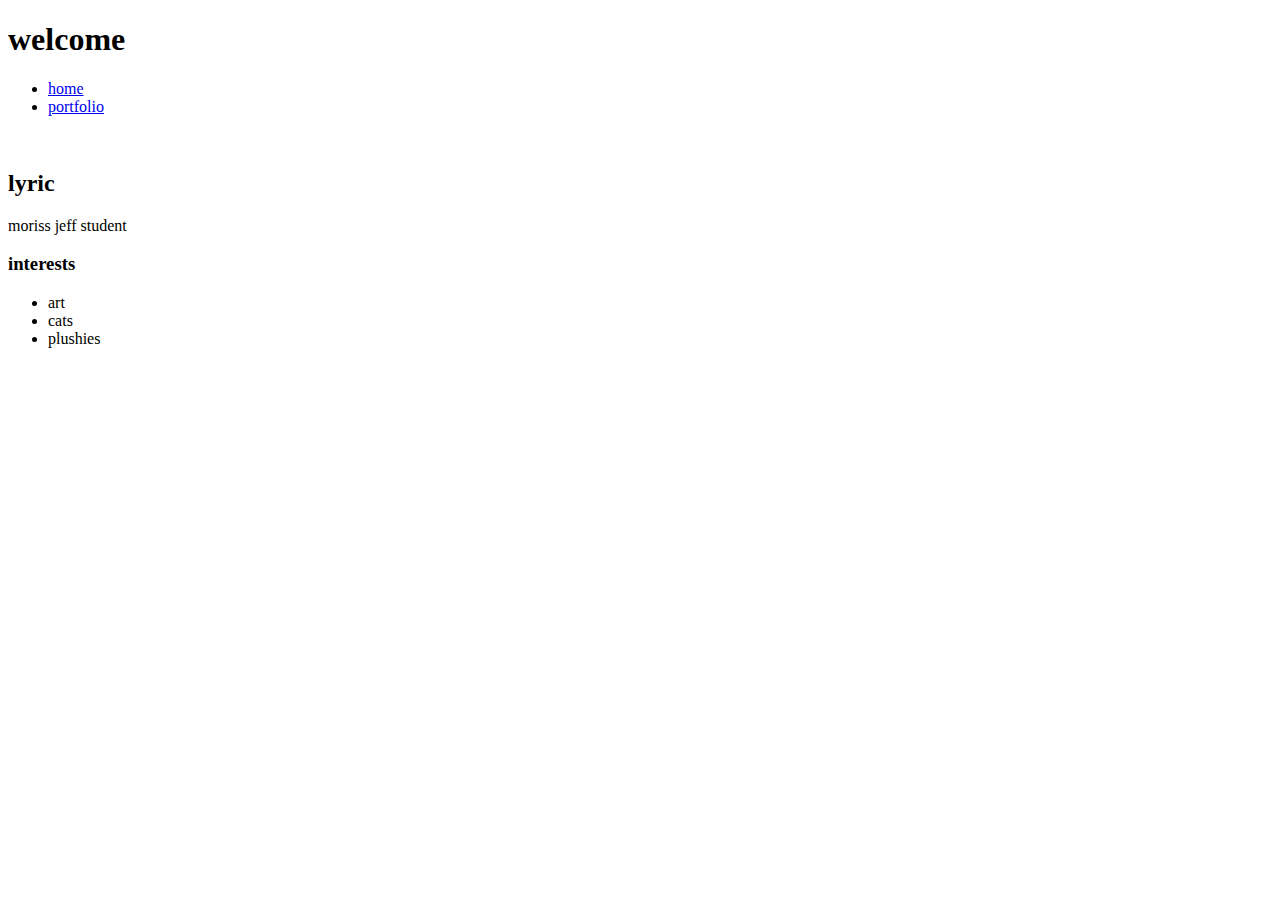
==== index.html @ d7961947 "add index.html and css files" ====
<!DOCTYPE HTML>
<html>
    <head>
        <title>meleiles art colection</title>
    </head>
    <body>
        <!-- Visible HTML elements GO HERE  -->
        <div> 
            <nav>
                <h1>welcome</h1>
                <ul>
                    <li>
                        <a href="index.html">home</a>
                    </li>
                    <li>
                        <a href="portfolio.html">portfolio</a>
                    </li>
                </ul>
            </nav>
    
            <main>
                <!-- Sidebar section -->
                <div>
                    <img src="https://i.kym-cdn.com/photos/images/original/001/714/547/375.jpg" alt="">
                </div>

                <!-- Content section -->
                <div>
                    <h2>lyric</h2>
                    <p>moriss jeff student</p>
                    <!-- intrest section -->
                    <div>
                        <h3>interests</h3>
                        <ul>
                        <li>art</li>
                        <li>cats</li>
                        <li>plushies</li>
                    </ul>
                </div>
                </div>
            </main>
        </div>
    </body>
</html>
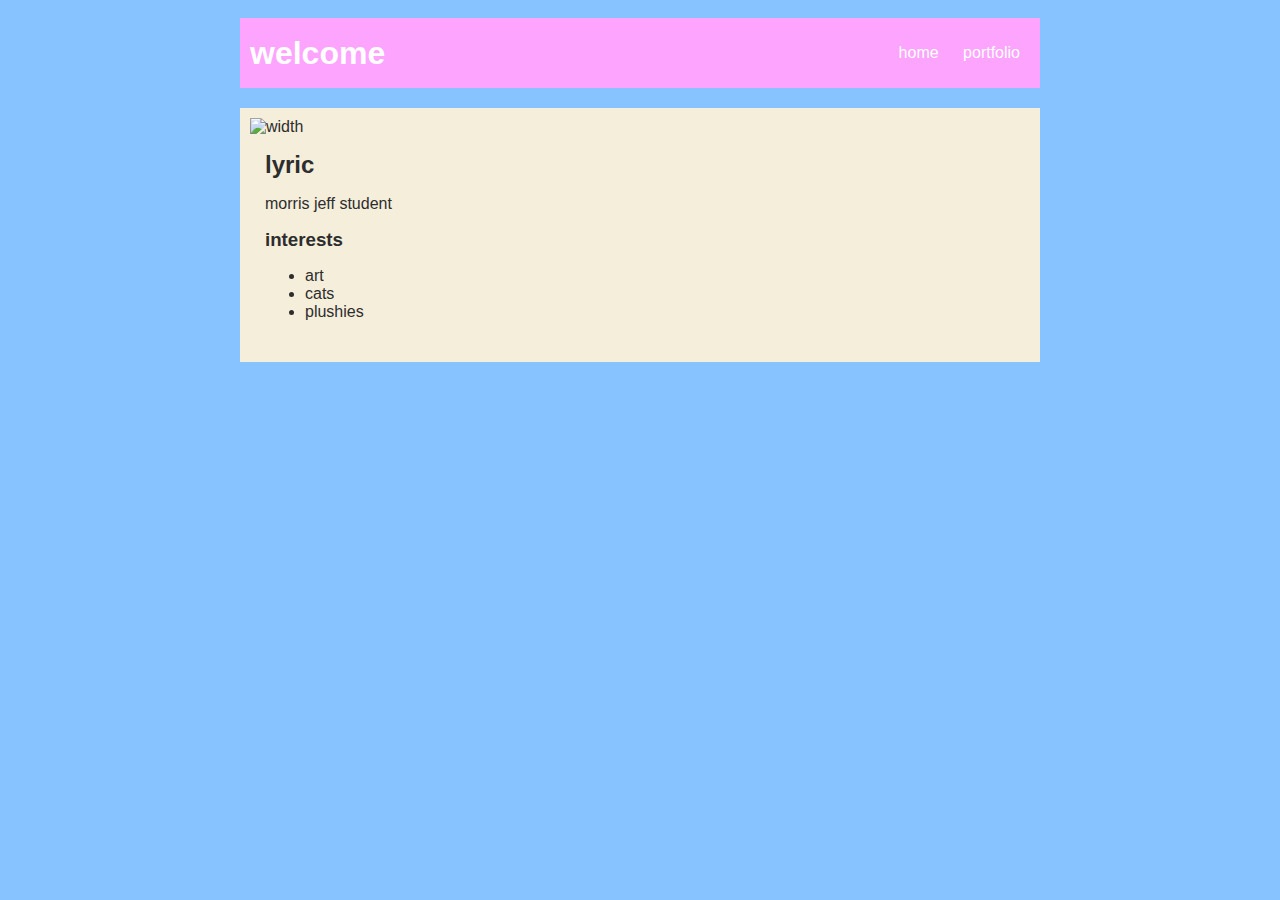
==== commit a712157c: "add portfolio.html file" ====
--- a/index.html
+++ b/index.html
@@ -1,35 +1,37 @@
 <!DOCTYPE HTML>
 <html>
     <head>
-        <title>meleiles art colection</title>
+        <title>kittyfire's art center</title>
+        <link rel="stylesheet" href="style.css">
     </head>
     <body>
+        </div>
         <!-- Visible HTML elements GO HERE  -->
-        <div> 
+        <div id="all-contents"> 
             <nav>
                 <h1>welcome</h1>
-                <ul>
-                    <li>
+                <ul id="nav-ul">
+                    <li class="nav-li">
                         <a href="index.html">home</a>
-                    </li>
-                    <li>
+                    </li class="nav-li">
+                    <li class="nav-li">
                         <a href="portfolio.html">portfolio</a>
-                    </li>
-                </ul>
+                    </li class="nav-li">
+                </ul id="nav-ul">
             </nav>
     
             <main>
                 <!-- Sidebar section -->
-                <div>
-                    <img src="https://i.kym-cdn.com/photos/images/original/001/714/547/375.jpg" alt="">
+                <div class="sidebar">
+                    <img class sidebar-img src=https://i.kym-cdn.com/photos/images/newsfeed/002/076/543/68d alt="width" 
                 </div>
 
                 <!-- Content section -->
-                <div>
+                <div class="content">
                     <h2>lyric</h2>
-                    <p>moriss jeff student</p>
+                    <p>morris jeff student</p>
                     <!-- intrest section -->
-                    <div>
+                    <div id interest>
                         <h3>interests</h3>
                         <ul>
                         <li>art</li>
@@ -41,4 +43,4 @@
             </main>
         </div>
     </body>
-</html>+</html>
--- a/style.css
+++ b/style.css
@@ -0,0 +1,87 @@
+body {
+    background: rgb(135, 195, 255);
+    color: rgb(45, 45, 45);
+    padding: 10px;
+    font-family: arial;
+}
+#all-contents {
+  max-width: 800px;
+    margin: auto;
+}
+
+/* navigation menu */
+nav {
+    background: rgb(253, 164, 255);
+   margin: 0 auto;
+   margin-bottom: 20px;
+    display: flex;
+    padding: 10px;
+}
+h1 {
+    display: flex;
+    align-items: center;
+    color: white;
+    flex: 1;
+    margin: 0;
+}
+#nav-ul {
+    list-style-image: none;
+}
+.nav-li {
+    display: inline-block;
+    padding: 0 10px;
+}
+a {
+    text-decoration: none;
+    color: #fff;
+}
+
+/* main container area beneath menu */
+main {
+    background: rgb(245, 238, 219);
+    display: flex;
+}
+.sidebar {
+    margin-right: 25px;
+    padding: 10px;
+}
+.sidebar-img { 
+    width: 22px;
+}
+.content {
+    flex: 1;
+    padding: 15px;
+}
+
+/* portfolio styles */
+#interests {
+    border: 4px hsl(0, 0%, 100%) ridge;
+    padding: 8px;
+}
+h2, h3 {
+    margin: 0px;
+}
+.content h1 {
+    color: black;
+}
+
+#portfolio {
+    list-style-type: none;
+    padding-left: 0;
+}
+
+#portfolio li {
+    background: rgb(120, 187, 253)
+    padding: 10px;
+    border-radius: 10px;
+    margin-bottom: 10px;
+}
+
+#portfolio li:hover {
+    background: #98ff8a;
+}
+
+#portfolio a {
+    text-decoration: none;
+    color: #454545;
+}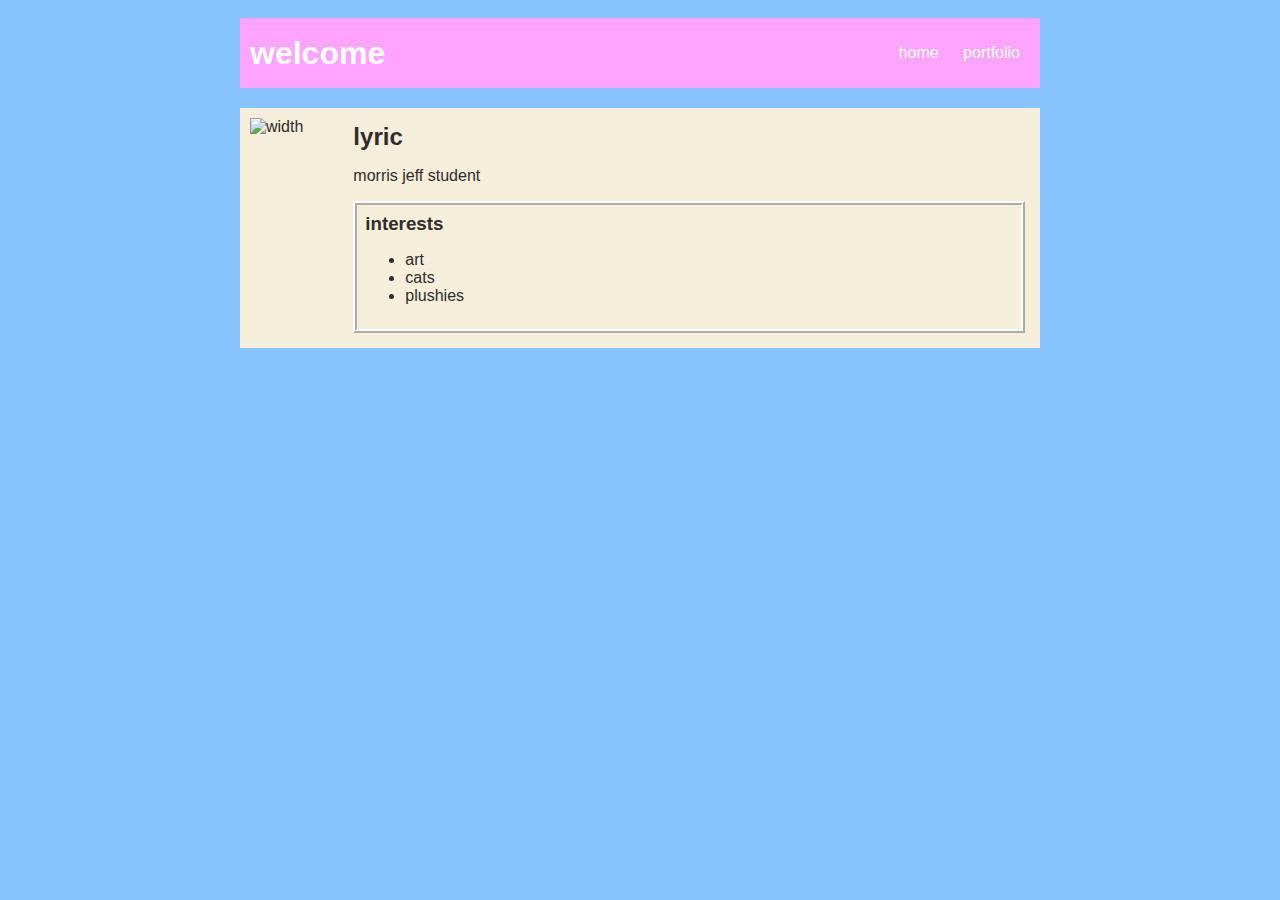
==== commit 28b608d5: "refactor to create 100 circles using loops" ====
--- a/index.html
+++ b/index.html
@@ -5,7 +5,7 @@
         <link rel="stylesheet" href="style.css">
     </head>
     <body>
-        </div>
+        
         <!-- Visible HTML elements GO HERE  -->
         <div id="all-contents"> 
             <nav>
@@ -23,7 +23,7 @@
             <main>
                 <!-- Sidebar section -->
                 <div class="sidebar">
-                    <img class sidebar-img src=https://i.kym-cdn.com/photos/images/newsfeed/002/076/543/68d alt="width" 
+                    <img class="sidebar-img" src=https://i.kym-cdn.com/photos/images/newsfeed/002/076/543/68d alt="width">
                 </div>
 
                 <!-- Content section -->
@@ -31,7 +31,7 @@
                     <h2>lyric</h2>
                     <p>morris jeff student</p>
                     <!-- intrest section -->
-                    <div id interest>
+                    <div id="interests">
                         <h3>interests</h3>
                         <ul>
                         <li>art</li>
--- a/style.css
+++ b/style.css
@@ -46,7 +46,7 @@
     padding: 10px;
 }
 .sidebar-img { 
-    width: 22px;
+    width: 115px;
 }
 .content {
     flex: 1;
@@ -71,7 +71,7 @@
 }
 
 #portfolio li {
-    background: rgb(120, 187, 253)
+    background: rgb(120, 187, 253);
     padding: 10px;
     border-radius: 10px;
     margin-bottom: 10px;
